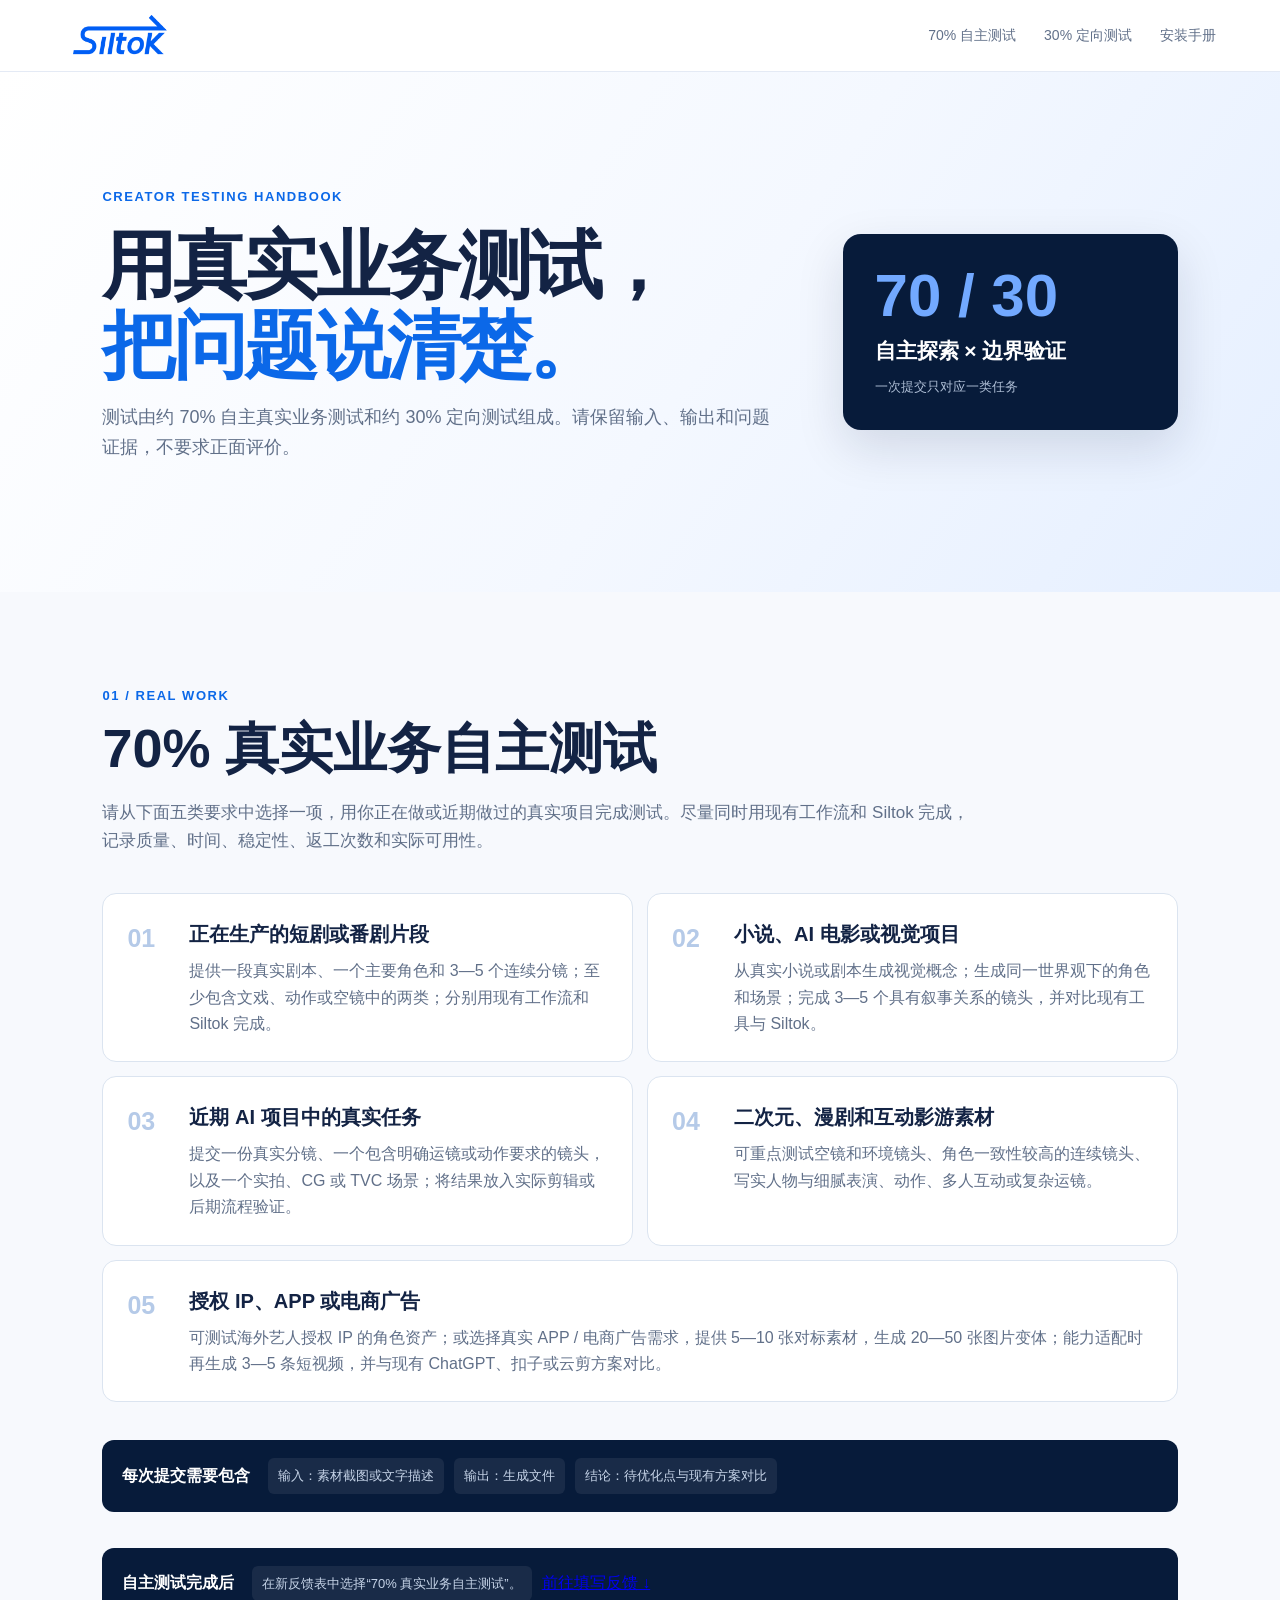
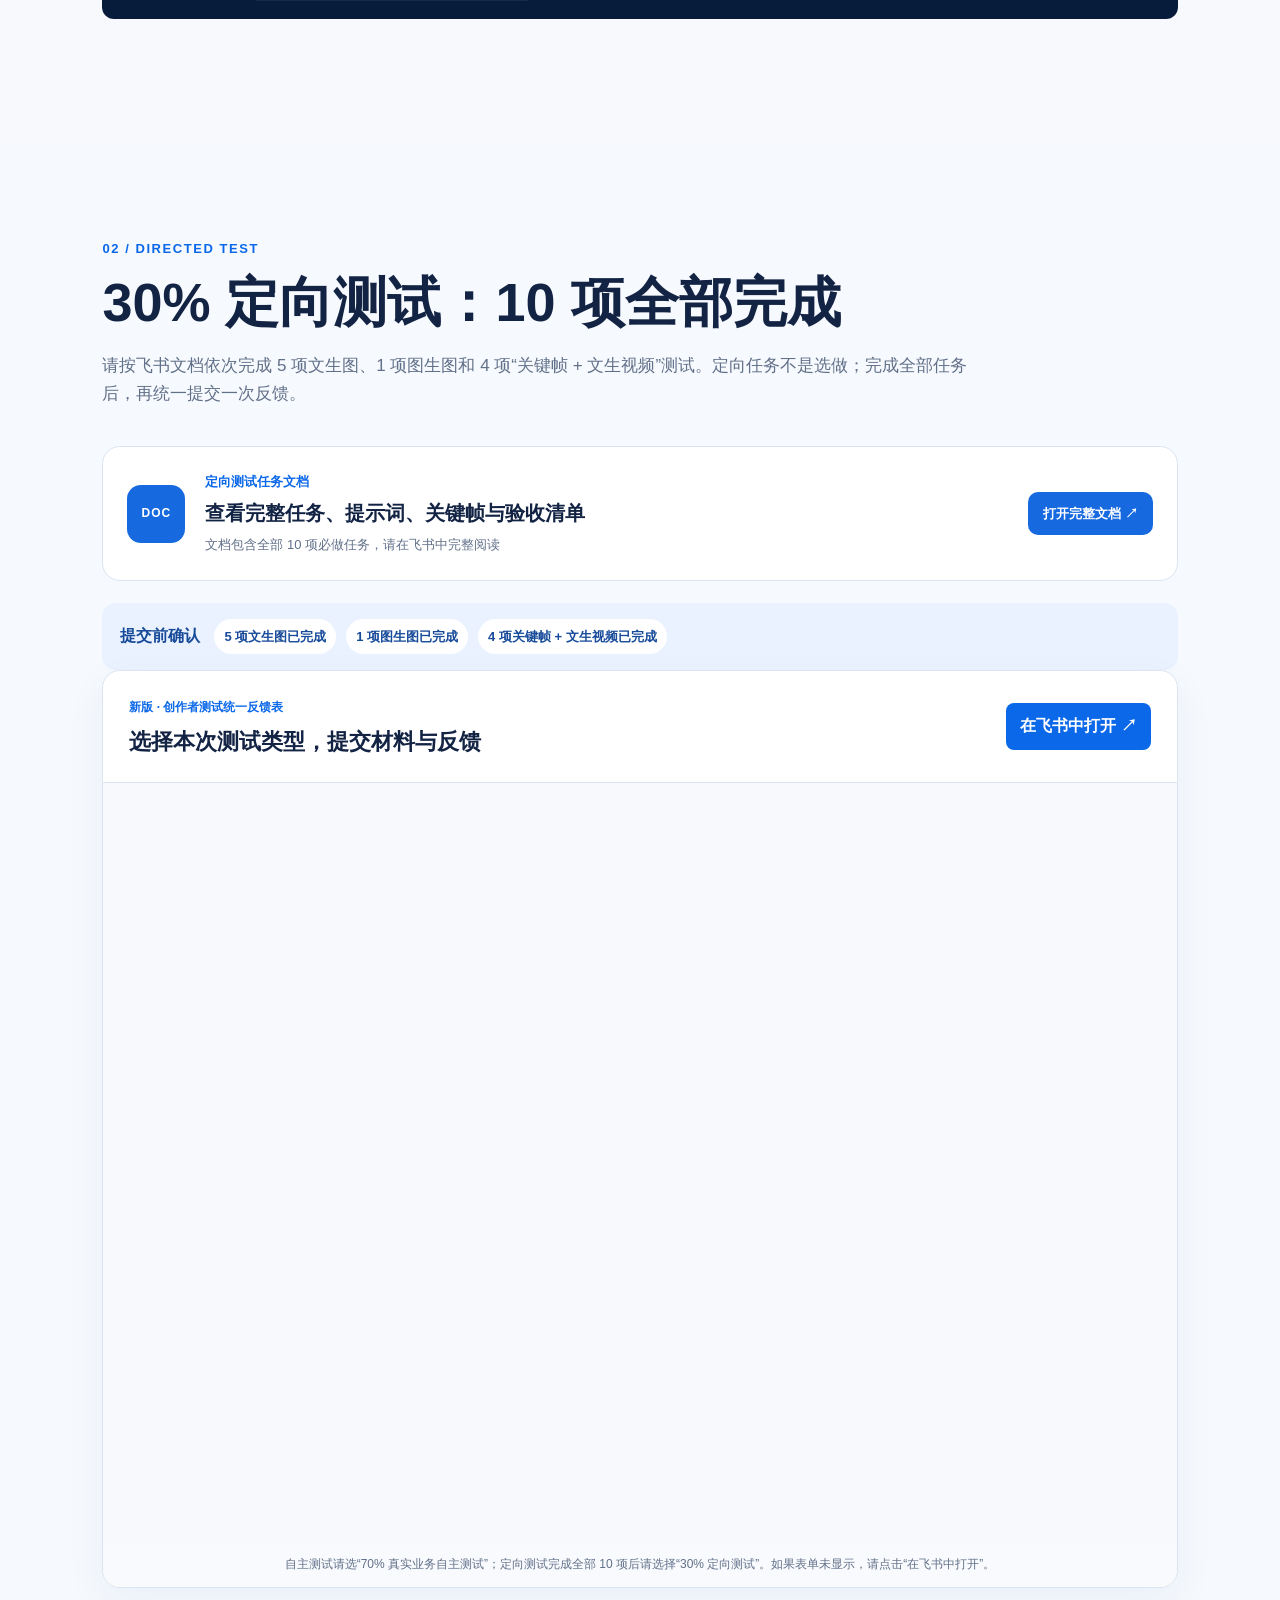
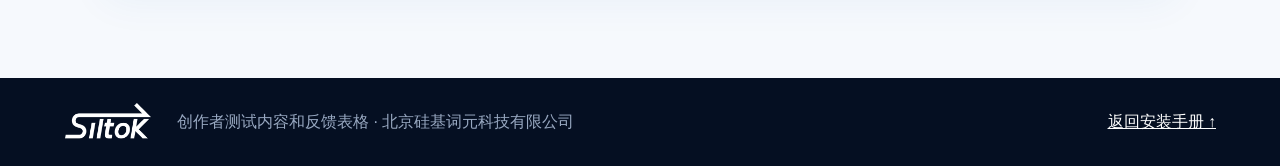
==== site/creator-feedback.html @ a54ea29a "Add Siltok company guide and verified installers" ====
<!doctype html>
<html lang="zh-CN">
<head>
  <meta charset="utf-8">
  <meta name="viewport" content="width=device-width,initial-scale=1">
  <meta name="description" content="Siltok 创作者测试内容和反馈表格">
  <title>Siltok 创作者测试内容和反馈表格</title>
  <link rel="icon" href="assets/favicon.svg">
  <link rel="stylesheet" href="styles.css">
  <link rel="stylesheet" href="creator-feedback.css">
  <link rel="stylesheet" href="creator-feedback-v2.css">
  <link rel="stylesheet" href="refresh.css">
</head>
<body>
  <header class="topbar"><a href="index.html" class="brand" aria-label="返回操作手册"><img src="assets/siltok-logo-blue.png" alt="Siltok"></a><nav><a href="#self-test">70% 自主测试</a><a href="#directed-test">30% 定向测试</a><a href="index.html">安装手册</a></nav></header>
  <main>
    <section class="feedback-hero"><div><span>CREATOR TESTING HANDBOOK</span><h1>用真实业务测试，<br><em>把问题说清楚。</em></h1><p>测试由约 70% 自主真实业务测试和约 30% 定向测试组成。请保留输入、输出和问题证据，不要求正面评价。</p></div><aside><b>70 / 30</b><strong>自主探索 × 边界验证</strong><small>一次提交只对应一类任务</small></aside></section>

    <section class="test-section" id="self-test">
      <div class="section-intro"><span>01 / REAL WORK</span><h2>70% 真实业务自主测试</h2><p>请从下面五类要求中选择一项，用你正在做或近期做过的真实项目完成测试。尽量同时用现有工作流和 Siltok 完成，记录质量、时间、稳定性、返工次数和实际可用性。</p></div>
      <div class="requirement-list">
        <article><b>01</b><div><h3>正在生产的短剧或番剧片段</h3><p>提供一段真实剧本、一个主要角色和 3—5 个连续分镜；至少包含文戏、动作或空镜中的两类；分别用现有工作流和 Siltok 完成。</p></div></article>
        <article><b>02</b><div><h3>小说、AI 电影或视觉项目</h3><p>从真实小说或剧本生成视觉概念；生成同一世界观下的角色和场景；完成 3—5 个具有叙事关系的镜头，并对比现有工具与 Siltok。</p></div></article>
        <article><b>03</b><div><h3>近期 AI 项目中的真实任务</h3><p>提交一份真实分镜、一个包含明确运镜或动作要求的镜头，以及一个实拍、CG 或 TVC 场景；将结果放入实际剪辑或后期流程验证。</p></div></article>
        <article><b>04</b><div><h3>二次元、漫剧和互动影游素材</h3><p>可重点测试空镜和环境镜头、角色一致性较高的连续镜头、写实人物与细腻表演、动作、多人互动或复杂运镜。</p></div></article>
        <article><b>05</b><div><h3>授权 IP、APP 或电商广告</h3><p>可测试海外艺人授权 IP 的角色资产；或选择真实 APP / 电商广告需求，提供 5—10 张对标素材，生成 20—50 张图片变体；能力适配时再生成 3—5 条短视频，并与现有 ChatGPT、扣子或云剪方案对比。</p></div></article>
      </div>
      <div class="evidence"><strong>每次提交需要包含</strong><span>输入：素材截图或文字描述</span><span>输出：生成文件</span><span>结论：待优化点与现有方案对比</span></div>
      <div class="evidence"><strong>自主测试完成后</strong><span>在新反馈表中选择“70% 真实业务自主测试”。</span><a href="#feedback-form">前往填写反馈 ↓</a></div>
    </section>

    <section class="test-section directed" id="directed-test">
      <div class="section-intro"><span>02 / DIRECTED TEST</span><h2>30% 定向测试：10 项全部完成</h2><p>请按飞书文档依次完成 5 项文生图、1 项图生图和 4 项“关键帧 + 文生视频”测试。定向任务不是选做；完成全部任务后，再统一提交一次反馈。</p></div>
      <a class="document-card" href="https://my.feishu.cn/wiki/Obl2wG4xhiCFbrkPnOHc1HDtndd?from=from_copylink" target="_blank" rel="noreferrer">
        <span class="document-icon">DOC</span>
        <span class="document-copy"><small>定向测试任务文档</small><strong>查看完整任务、提示词、关键帧与验收清单</strong><em>文档包含全部 10 项必做任务，请在飞书中完整阅读</em></span>
        <span class="document-action">打开完整文档 ↗</span>
      </a>
      <div class="all-required-note"><strong>提交前确认</strong><span>5 项文生图已完成</span><span>1 项图生图已完成</span><span>4 项关键帧 + 文生视频已完成</span></div>
      <div class="form-shell" id="feedback-form"><div class="form-heading"><div><span>新版 · 创作者测试统一反馈表</span><h3>选择本次测试类型，提交材料与反馈</h3></div><a href="https://acnu9p81oak9.feishu.cn/share/base/form/shrcnVuDyZm8yGA7dJIITQedvvb" target="_blank" rel="noreferrer">在飞书中打开 ↗</a></div><iframe src="https://acnu9p81oak9.feishu.cn/share/base/form/shrcnVuDyZm8yGA7dJIITQedvvb" title="Siltok 创作者测试统一反馈表" loading="lazy"></iframe><p class="form-fallback">自主测试请选“70% 真实业务自主测试”；定向测试完成全部 10 项后请选择“30% 定向测试”。如果表单未显示，请点击“在飞书中打开”。</p></div>
    </section>
  </main>
  <footer><img src="assets/siltok-logo-blue.png" alt="Siltok"><span>创作者测试内容和反馈表格 · 北京硅基词元科技有限公司</span><a href="index.html">返回安装手册 ↑</a></footer>
</body>
</html>
---- site/styles.css ----
:root{--ink:#152238;--muted:#617089;--signal:#0b68e8;--signal-soft:#eaf2ff;--line:#dbe4f0;--paper:#f6f9fd;--midnight:#071b3a}*{box-sizing:border-box}html{scroll-behavior:smooth}body{margin:0;background:#fff;color:var(--ink);font-family:"Avenir Next","PingFang SC","Microsoft YaHei",sans-serif;line-height:1.65}.topbar{height:72px;display:flex;align-items:center;justify-content:space-between;padding:0 max(5vw,28px);border-bottom:1px solid var(--line);position:sticky;top:0;background:#fffffff2;backdrop-filter:blur(12px);z-index:10}.brand{display:flex;width:112px;height:42px;align-items:center}.brand img{width:100%;height:100%;object-fit:contain}.topbar nav{display:flex;gap:28px}.topbar nav a{font-size:14px;color:var(--muted);text-decoration:none}.topbar nav a:hover{color:var(--signal)}main{overflow:hidden}.hero{min-height:570px;padding:100px max(8vw,36px);display:grid;grid-template-columns:1.4fr .7fr;gap:80px;align-items:center;background:linear-gradient(120deg,#fff 0,#f7faff 55%,#e8f1ff 100%)}.eyebrow,.light-label{display:inline-block;color:var(--signal);font-weight:800;letter-spacing:.12em;font-size:13px;text-transform:uppercase}.hero h1{font-size:clamp(46px,6vw,78px);line-height:1.08;margin:18px 0;letter-spacing:-.04em}.hero h1 em{font-style:normal;color:var(--signal)}.hero-copy>p{max-width:660px;color:var(--muted);font-size:18px}.hero-actions{display:flex;gap:12px;margin-top:30px}.hero-actions a,.video-section a{padding:12px 20px;border-radius:8px;text-decoration:none;font-weight:700}.primary{background:var(--signal);color:white}.primary:hover,.download:hover{background:#075bcf}.secondary{border:1px solid var(--line);color:var(--ink);background:#fff}.status-card{background:#fff;padding:32px;border:1px solid #d9e5f5;border-radius:18px;box-shadow:0 16px 44px #0b68e812}.status-card>span{font-size:12px;color:var(--muted);letter-spacing:.1em}.status-card strong{font-size:28px;display:block;margin:9px 0 18px}.status-card i{width:12px;height:12px;display:inline-block;background:#20ad73;border-radius:50%;box-shadow:0 0 0 6px #20ad7320}.status-card ul{padding-left:20px;color:var(--muted)}.platforms,.faq{padding:90px max(8vw,36px)}.section-head{display:flex;gap:24px;align-items:flex-start}.section-head>span{font-size:54px;line-height:1;color:#c7d8ef;font-weight:800}.section-head small{color:var(--signal);font-weight:800;letter-spacing:.12em}.section-head h2,.video-section h2,.support h2{font-size:clamp(30px,4vw,48px);line-height:1.2;margin:7px 0 30px}.tabs{display:flex;gap:8px;margin:42px 0 24px}.tabs button{border:1px solid var(--line);background:#fff;padding:12px 26px;border-radius:8px;font:inherit;font-weight:700;cursor:pointer}.tabs button.active{background:var(--midnight);border-color:var(--midnight);color:#fff}.steps{display:grid;grid-template-columns:1fr 1fr;gap:16px}.steps.hidden{display:none}.steps article{display:grid;grid-template-columns:55px 1fr;gap:15px;padding:28px;border:1px solid var(--line);border-radius:14px;background:#fff}.steps article>b{font-size:28px;color:#b8cae3}.steps small{color:var(--signal);font-weight:800}.steps h3{font-size:23px;margin:3px 0}.steps p{color:var(--muted);margin:8px 0}.steps a{color:var(--signal);font-weight:700}.steps code:not(.inline){display:block;padding:13px 15px;background:var(--midnight);color:#e9f2ff;border-radius:8px;overflow:auto;font-size:13px}.inline{padding:2px 6px;background:var(--signal-soft);border-radius:4px}.download{display:flex;justify-content:space-between;align-items:center;padding:12px 15px!important;background:var(--signal);color:#fff!important;border-radius:8px;text-decoration:none;margin-top:15px}.download span{font-size:12px;opacity:.75}.video-section{background:var(--midnight);color:#fff;padding:90px max(8vw,36px);display:grid;grid-template-columns:.7fr 1.3fr;gap:60px;align-items:center}.video-section p{color:#bdcce2}.video-section a{display:inline-block;background:white;color:var(--midnight);margin-top:16px}.video-section video{width:100%;border-radius:15px;border:1px solid #ffffff21}.light-label{color:#72a9ff}.faq{background:var(--paper)}.faq-grid{display:grid;grid-template-columns:1fr 1fr;gap:12px;margin-top:36px}.faq details{background:#fff;border:1px solid var(--line);border-radius:10px;padding:17px 20px}.faq summary{font-weight:800;cursor:pointer}.faq p{color:var(--muted);margin:10px 0 0}.support{padding:90px max(8vw,36px);display:grid;grid-template-columns:minmax(260px,.7fr) minmax(560px,1.3fr);align-items:center;gap:70px;background:linear-gradient(180deg,#fff,#f7faff)}.support-copy>span{color:var(--signal);font-weight:800}.support h2{margin-bottom:15px}.support p{color:var(--muted)}.contact-grid{display:grid;grid-template-columns:1fr 1fr;gap:24px}.contact-grid figure{margin:0;background:#fff;border:1px solid var(--line);border-radius:18px;padding:12px;overflow:hidden}.contact-grid img{display:block;width:100%;aspect-ratio:3/5;object-fit:cover;border-radius:12px}.contact-grid figcaption{padding:14px 6px 5px;display:flex;justify-content:space-between;gap:12px;align-items:center}.contact-grid figcaption strong{font-size:18px}.contact-grid figcaption span{font-size:12px;color:var(--muted)}footer{padding:25px max(5vw,28px);background:#050f22;color:#98a8c1;display:flex;align-items:center;gap:25px}footer img{width:88px;height:38px;object-fit:contain;filter:brightness(0) invert(1)}footer a{color:white;margin-left:auto}@media(max-width:800px){.topbar nav{display:none}.hero{grid-template-columns:1fr;padding-top:65px}.steps,.faq-grid,.video-section{grid-template-columns:1fr}.status-card{max-width:480px}.support{grid-template-columns:1fr;text-align:center;gap:30px}.contact-grid{grid-template-columns:1fr 1fr;gap:10px}.contact-grid figure{padding:6px;border-radius:12px}.contact-grid img{border-radius:8px}.contact-grid figcaption{display:block;padding:10px 2px}.contact-grid figcaption span{display:block}.hero-actions{flex-direction:column}.hero-actions a{text-align:center}.steps article{padding:22px 18px;grid-template-columns:40px 1fr}.video-section{gap:30px}footer{flex-wrap:wrap}footer a{margin-left:0}}@media(max-width:520px){.contact-grid{grid-template-columns:1fr}.contact-grid figure{max-width:330px;margin:auto}.support{padding-left:24px;padding-right:24px}}
---- site/creator-feedback.css ----
.feedback-hero{min-height:520px;padding:90px max(8vw,36px);display:grid;grid-template-columns:1.2fr .6fr;gap:70px;align-items:center;background:linear-gradient(125deg,#fff 0,#f4f8ff 55%,#e5efff 100%)}.feedback-hero>div>span,.section-intro>span{color:var(--signal);font-size:13px;font-weight:800;letter-spacing:.12em}.feedback-hero h1{font-size:clamp(44px,6vw,74px);line-height:1.08;letter-spacing:-.04em;margin:16px 0}.feedback-hero h1 em{color:var(--signal);font-style:normal}.feedback-hero p{max-width:720px;color:var(--muted);font-size:18px}.feedback-hero aside{display:grid;gap:8px;padding:32px;border-radius:18px;background:var(--midnight);color:#fff;box-shadow:0 18px 48px #071b3a20}.feedback-hero aside b{font-size:60px;line-height:1;color:#72a9ff}.feedback-hero aside strong{font-size:21px}.feedback-hero aside small{color:#aebed5}.test-section{padding:90px max(8vw,36px)}.test-section.directed{background:var(--paper)}.section-intro{max-width:880px}.section-intro h2{font-size:clamp(34px,4.5vw,54px);line-height:1.18;margin:9px 0 18px}.section-intro p{color:var(--muted);font-size:17px}.source-link{display:inline-block;margin-top:8px;color:var(--signal);font-weight:800}.requirement-list{display:grid;grid-template-columns:1fr 1fr;gap:14px;margin:38px 0}.requirement-list article{display:grid;grid-template-columns:48px 1fr;gap:14px;padding:24px;border:1px solid var(--line);border-radius:14px;background:#fff}.requirement-list article:last-child{grid-column:1/-1}.requirement-list b{font-size:25px;color:#b5cae8}.requirement-list h3{font-size:20px;margin:0 0 7px}.requirement-list p{margin:0;color:var(--muted)}.evidence{display:flex;gap:10px;flex-wrap:wrap;align-items:center;padding:18px 20px;margin-bottom:36px;border-radius:12px;background:var(--midnight);color:#fff}.evidence strong{margin-right:8px}.evidence span{padding:7px 10px;border-radius:6px;background:#ffffff12;color:#c6d4e8;font-size:13px}.task-grid{display:grid;grid-template-columns:repeat(3,1fr);gap:14px;margin:38px 0}.task-grid article{padding:24px;border:1px solid var(--line);border-radius:14px;background:#fff}.task-grid article span{color:var(--signal);font-size:12px;font-weight:800}.task-grid h3{font-size:22px;margin:8px 0}.task-grid p{color:var(--muted)}.task-grid small{display:block;padding-top:12px;border-top:1px solid var(--line);color:#708099}.form-shell{overflow:hidden;border:1px solid var(--line);border-radius:18px;background:#fff;box-shadow:0 14px 40px #1a5ba00e}.form-heading{display:flex;justify-content:space-between;align-items:center;gap:24px;padding:22px 26px;border-bottom:1px solid var(--line)}.form-heading span{color:var(--signal);font-size:12px;font-weight:800}.form-heading h3{margin:4px 0 0;font-size:22px}.form-heading a{flex:none;padding:10px 14px;border-radius:8px;background:var(--signal);color:#fff;font-weight:800;text-decoration:none}.form-shell iframe{display:block;width:100%;height:760px;border:0;background:#f7f9fc}.form-fallback{margin:0;padding:12px 20px;text-align:center;color:var(--muted);font-size:12px;background:#f8fafd}@media(max-width:900px){.feedback-hero{grid-template-columns:1fr}.feedback-hero aside{max-width:460px}.task-grid{grid-template-columns:1fr 1fr}}@media(max-width:700px){.requirement-list,.task-grid{grid-template-columns:1fr}.requirement-list article:last-child{grid-column:auto}.form-heading{align-items:flex-start;flex-direction:column}.form-shell iframe{height:680px}.feedback-hero,.test-section{padding-left:24px;padding-right:24px}}
---- site/creator-feedback-v2.css ----
.document-card {
  display: grid;
  grid-template-columns: auto 1fr auto;
  gap: 20px;
  align-items: center;
  margin-top: 38px;
  padding: 24px;
  border: 1px solid var(--line);
  border-radius: 18px;
  background: #fff;
  color: inherit;
  text-decoration: none;
  transition: transform .2s ease, border-color .2s ease, box-shadow .2s ease;
}
.document-card:hover {
  transform: translateY(-2px);
  border-color: #78a8ef;
  box-shadow: 0 16px 42px rgba(28, 91, 184, .12);
}
.document-icon { display: grid; place-items: center; width: 58px; height: 58px; border-radius: 14px; background: #1769e0; color: #fff; font-size: 12px; font-weight: 900; letter-spacing: .08em; }
.document-copy { display: grid; gap: 4px; }
.document-copy small { color: var(--signal); font-weight: 800; }
.document-copy strong { font-size: 20px; }
.document-copy em { color: var(--muted); font-size: 13px; font-style: normal; }
.document-action { padding: 11px 15px; border-radius: 10px; background: #1769e0; color: #fff; font-size: 13px; font-weight: 800; white-space: nowrap; }
.all-required-note {
  display: flex;
  flex-wrap: wrap;
  gap: 10px;
  align-items: center;
  margin: 22px 0 0;
  padding: 16px 18px;
  border-radius: 14px;
  background: #eaf2ff;
  color: #174b9a;
}
.all-required-note strong { margin-right: 4px; }
.all-required-note span { padding: 7px 10px; border-radius: 999px; background: #fff; font-size: 13px; font-weight: 700; }
@media (max-width: 700px) {
  .document-card { grid-template-columns: auto 1fr; padding: 18px; }
  .document-action { grid-column: 1 / -1; text-align: center; }
}
---- site/refresh.css ----
/* Siltok guide · 2026-10-21 */
:root{--blue:#2859e8;--ink:#132344}body{background:#f7f9fd;color:var(--ink)}.topbar{background:rgba(255,255,255,.97);border-bottom:1px solid #e4eaf5}.hero{padding-top:74px;padding-bottom:66px}.hero h1{letter-spacing:-2px}.eyebrow{display:inline-block;padding:8px 13px;border:1px solid #d9e4ff;border-radius:30px;background:#edf3ff;color:#2859e8}.guide-step{box-shadow:0 8px 32px #142b5510;border-color:#e0e7f4}.system-grid>section{background:#f7f9ff;border:1px solid #dfe6f8;border-radius:18px}.download{transition:background .2s,transform .2s}.download:hover{transform:translateY(-2px);background:#1845c9}.checksum{overflow-wrap:anywhere;font-family:ui-monospace,monospace;font-size:11px;line-height:1.7}.step-contacts figure{background:white;overflow:hidden}.step-contacts figure img{display:block;width:100%;height:310px;object-fit:contain;background:white;padding:18px;box-sizing:border-box}.step-contacts figure figcaption{border-top:1px solid #edf0f7}.agreement,.status-card{border-color:#dfe6f4}.faq details{background:#fff;border:1px solid #e3e8f2;border-radius:14px}.guide-step,.agreement,.test-section{scroll-margin-top:90px}a:focus-visible,summary:focus-visible{outline:3px solid #87a7ff;outline-offset:4px}@media(max-width:700px){.hero{padding-top:36px;padding-bottom:36px}.hero h1{letter-spacing:-1px}.topbar nav{gap:12px}.topbar nav a{font-size:12px}.step-contacts figure img{height:260px}.checksum{font-size:10px}}

.step-contacts figure img{aspect-ratio:auto;height:340px;padding:8px}.step-contacts figcaption{display:block}.step-contacts figcaption strong,.step-contacts figcaption span{display:block}#guide-contact{scroll-margin-top:100px}@media(max-width:800px){.topbar{height:auto;min-height:72px;padding:12px 20px;flex-wrap:wrap;gap:10px}.topbar nav{display:flex;flex-wrap:wrap;gap:8px 14px}.topbar nav a{font-size:12px}.guide-contact .step-contacts{grid-template-columns:minmax(0,320px);gap:16px}.step-contacts figure img{height:auto;max-height:420px;padding:8px}#guide-contact{scroll-margin-top:140px}}

/* Unified contact posters and aligned installer cards · 2026-10-22 */
.system-grid>section{display:grid;grid-template-rows:auto auto minmax(3.3em,auto) 52px minmax(3.2em,auto) auto;align-content:start;row-gap:0;padding:24px}
.system-grid .system-description{font-size:15px;line-height:1.65;margin:0 0 18px}
.system-grid .download{margin:0!important;min-height:52px;line-height:1.3;gap:16px;padding:14px 16px!important}
.system-grid .download span{white-space:nowrap;flex:none}
.download-meta{display:grid;grid-template-columns:54px minmax(0,1fr);gap:8px;font-size:11px;line-height:1.65;color:#71819a;align-items:start;min-width:0}
.download-meta>span{font-size:10px;font-weight:600;white-space:nowrap;padding-top:1px}
.download-meta code{font-family:ui-monospace,SFMono-Regular,Menlo,monospace;overflow-wrap:anywhere;word-break:break-all;font-size:11px}
.file-meta{padding-top:12px}.hash-meta{padding-top:4px}
@supports(grid-template-rows:subgrid){.system-grid>section{grid-template-rows:subgrid;grid-row:span 6}.system-grid{row-gap:0}}
.step-contacts{grid-template-columns:repeat(2,minmax(0,320px));gap:24px}
.step-contacts .contact-card{padding:20px 16px 16px;border-radius:18px;display:flex;flex-direction:column;align-items:stretch;background:#fff}
.step-contacts .poster-frame{position:relative;width:min(100%,260px);aspect-ratio:890/1370;margin:0 auto;overflow:hidden;border-radius:12px;container-type:inline-size}
.step-contacts .poster-frame .poster-base{display:block;width:100%;height:100%;max-height:none;aspect-ratio:890/1370;object-fit:fill;padding:0;border-radius:0}
.wang-poster .poster-qr{position:absolute;left:24.4%;top:21.8%;width:51.4%;aspect-ratio:1;background:#fff;overflow:hidden;border-radius:4px}
.step-contacts .poster-qr img{width:100%;height:100%;max-height:none;aspect-ratio:1;object-fit:contain;padding:0;border-radius:0}
.wang-poster .poster-person{position:absolute;left:61%;top:64.4%;width:16%;height:4.7%;display:flex;justify-content:center;align-items:center;color:#fff;background:#006de3;font-size:4.6cqw;line-height:1;font-family:"PingFang SC","Microsoft YaHei",sans-serif;white-space:nowrap}
.step-contacts .contact-card figcaption{margin-top:16px;padding:14px 0 0;border-top:1px solid #e8edf5;display:block}
.step-contacts .contact-card figcaption strong{font-size:17px;line-height:1.5}.step-contacts .contact-card figcaption span{font-size:13px;line-height:1.6;color:#617089;margin-top:2px}
@media(max-width:800px){.system-grid>section{grid-row:auto;grid-template-rows:auto auto auto 52px auto auto;row-gap:0}.guide-contact .step-contacts{grid-template-columns:repeat(2,minmax(0,1fr));gap:16px}.step-contacts .contact-card{padding:14px 12px}.step-contacts .poster-frame{max-width:260px}}
@media(max-width:520px){.guide-contact .step-contacts{grid-template-columns:minmax(0,320px)}.system-grid>section{padding:20px}.download-meta{grid-template-columns:48px minmax(0,1fr);gap:6px}}

.hash-meta code>span{display:block}
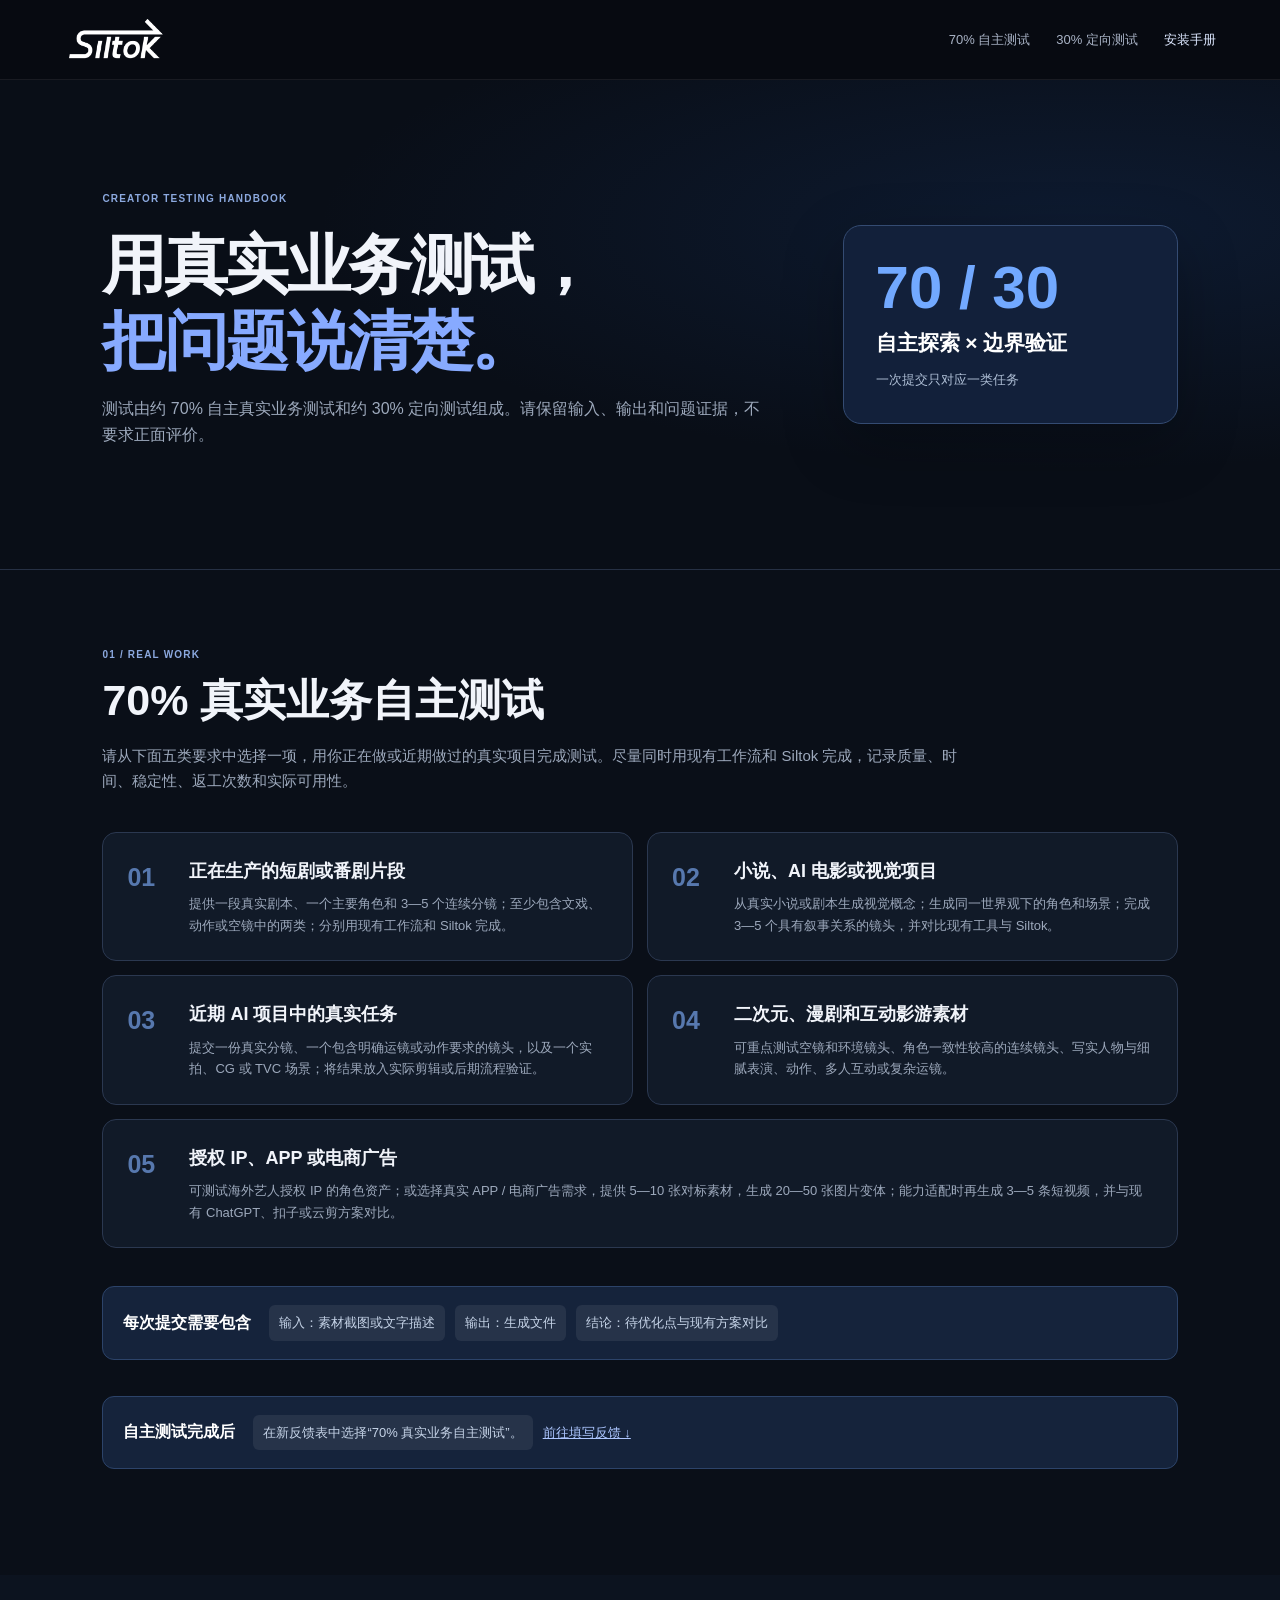
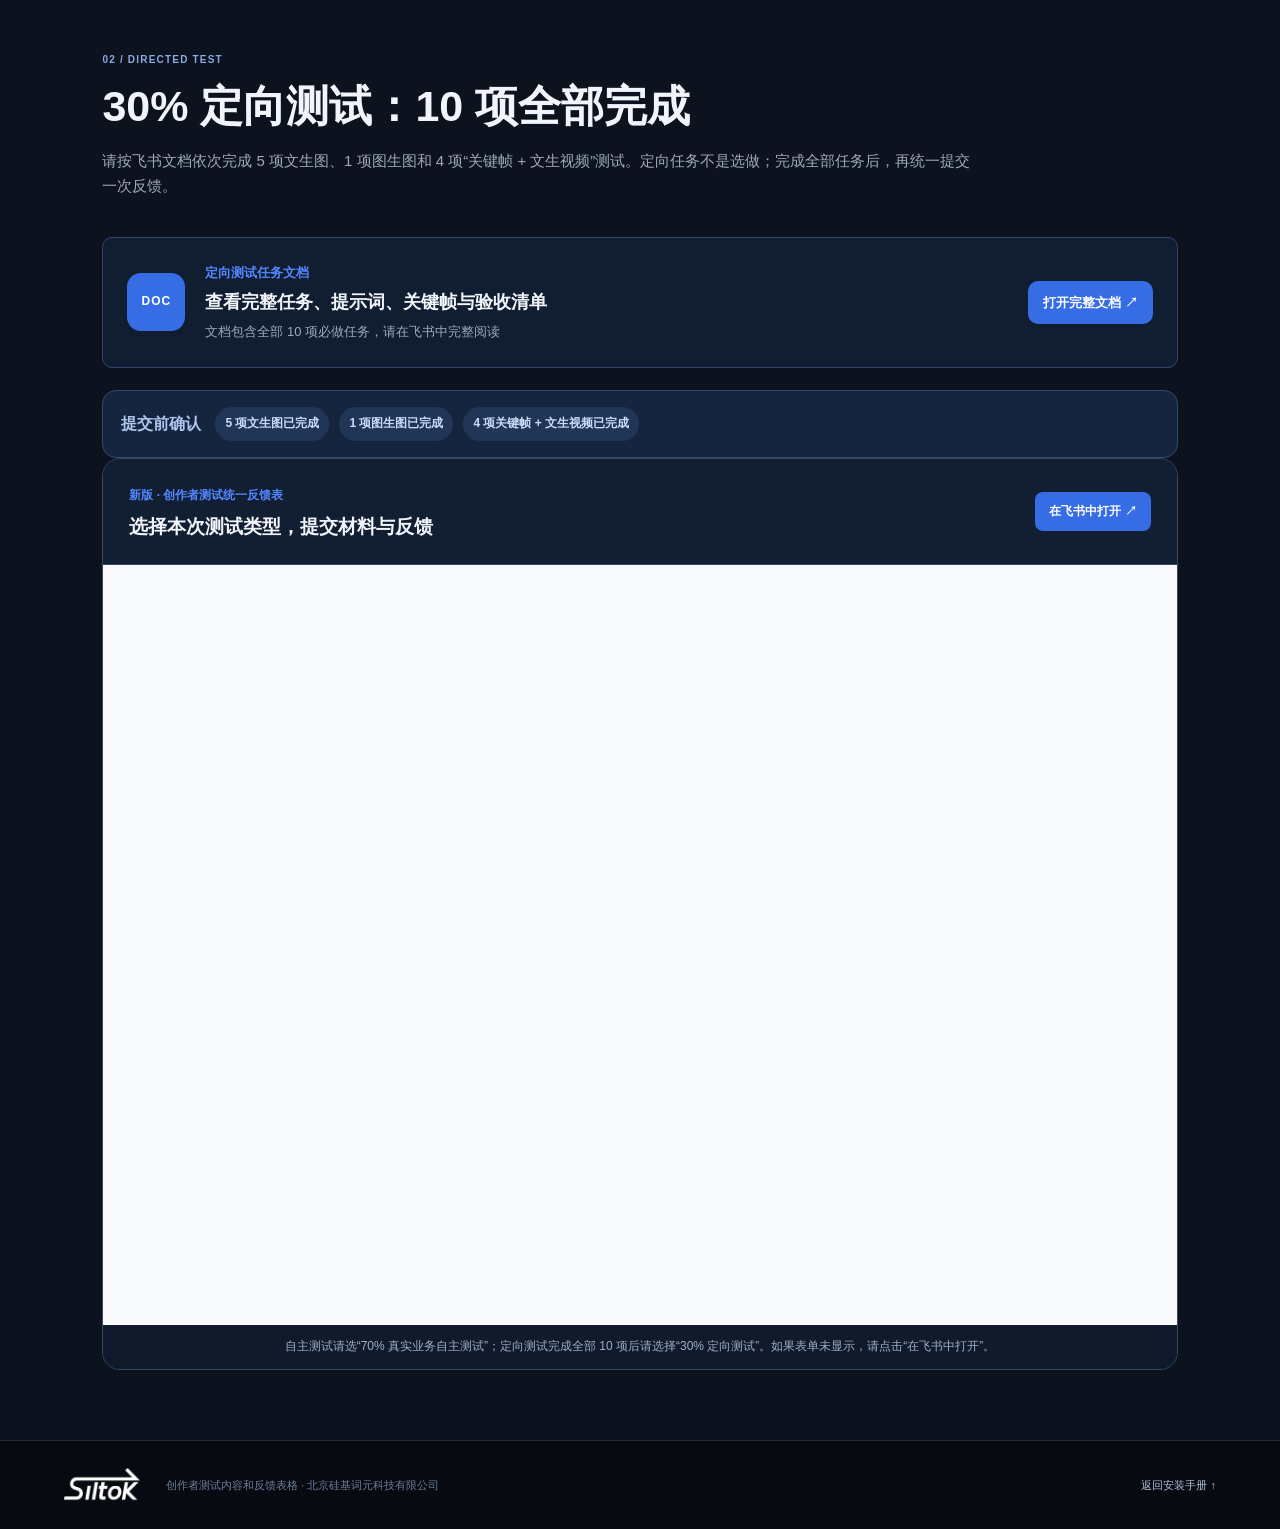
==== commit 8b8385eb: "Refresh Siltok guide with dark UI and creator group" ====
--- a/site/creator-feedback.html
+++ b/site/creator-feedback.html
@@ -9,7 +9,7 @@
   <link rel="stylesheet" href="styles.css">
   <link rel="stylesheet" href="creator-feedback.css">
   <link rel="stylesheet" href="creator-feedback-v2.css">
-  <link rel="stylesheet" href="refresh.css">
+  <link rel="stylesheet" href="refresh.css?v=20261126">
 </head>
 <body>
   <header class="topbar"><a href="index.html" class="brand" aria-label="返回操作手册"><img src="assets/siltok-logo-blue.png" alt="Siltok"></a><nav><a href="#self-test">70% 自主测试</a><a href="#directed-test">30% 定向测试</a><a href="index.html">安装手册</a></nav></header>
--- a/site/refresh.css
+++ b/site/refresh.css
@@ -1,28 +1,21 @@
-/* Siltok guide · 2026-10-21 */
-:root{--blue:#2859e8;--ink:#132344}body{background:#f7f9fd;color:var(--ink)}.topbar{background:rgba(255,255,255,.97);border-bottom:1px solid #e4eaf5}.hero{padding-top:74px;padding-bottom:66px}.hero h1{letter-spacing:-2px}.eyebrow{display:inline-block;padding:8px 13px;border:1px solid #d9e4ff;border-radius:30px;background:#edf3ff;color:#2859e8}.guide-step{box-shadow:0 8px 32px #142b5510;border-color:#e0e7f4}.system-grid>section{background:#f7f9ff;border:1px solid #dfe6f8;border-radius:18px}.download{transition:background .2s,transform .2s}.download:hover{transform:translateY(-2px);background:#1845c9}.checksum{overflow-wrap:anywhere;font-family:ui-monospace,monospace;font-size:11px;line-height:1.7}.step-contacts figure{background:white;overflow:hidden}.step-contacts figure img{display:block;width:100%;height:310px;object-fit:contain;background:white;padding:18px;box-sizing:border-box}.step-contacts figure figcaption{border-top:1px solid #edf0f7}.agreement,.status-card{border-color:#dfe6f4}.faq details{background:#fff;border:1px solid #e3e8f2;border-radius:14px}.guide-step,.agreement,.test-section{scroll-margin-top:90px}a:focus-visible,summary:focus-visible{outline:3px solid #87a7ff;outline-offset:4px}@media(max-width:700px){.hero{padding-top:36px;padding-bottom:36px}.hero h1{letter-spacing:-1px}.topbar nav{gap:12px}.topbar nav a{font-size:12px}.step-contacts figure img{height:260px}.checksum{font-size:10px}}
+/* Siltok creator workspace · 2026-11-26 */
+:root{color-scheme:dark;--ink:#f1f4fa;--muted:#9da9bc;--signal:#5386ff;--signal-soft:#131f36;--line:#263043;--paper:#090d14;--midnight:#101622;--blue:#5386ff}body{background:#070a10;color:var(--ink);-webkit-font-smoothing:antialiased}::selection{background:#345bb9;color:#fff}a{color:#92b3ff}a:focus-visible,button:focus-visible,summary:focus-visible{outline:2px solid #a7c4ff;outline-offset:5px}button{font:inherit}h1,h2,h3,strong,b{text-wrap:balance}
+.topbar{height:80px;padding:0 max(calc((100vw - 1280px)/2),5vw);background:#080b12ed;border-bottom:1px solid #ffffff12;backdrop-filter:blur(18px)}.brand{width:104px}.brand img,footer img{filter:brightness(0) invert(1)}.topbar nav{gap:26px}.topbar nav a{color:#a9b3c6;font-size:13px}.topbar nav a:hover{color:#fff}.topbar nav a:last-child{color:#dce7ff}
+.hero{position:relative;min-height:650px;padding:72px max(calc((100vw - 1160px)/2),7vw) 76px;grid-template-columns:minmax(0,1.25fr) minmax(320px,.85fr);gap:70px;background:radial-gradient(ellipse at 79% 30%,#172b5c60,transparent 48%),#070a10;border-bottom:1px solid #ffffff10}.hero:before{content:"";pointer-events:none;position:absolute;inset:0;background-image:linear-gradient(#617ba50a 1px,transparent 1px),linear-gradient(90deg,#617ba50a 1px,transparent 1px);background-size:52px 52px;mask-image:linear-gradient(to right,transparent,#000)}.hero-copy,.status-card{position:relative}.eyebrow{padding:0;background:none;border:0;border-radius:0;font:11px/1.5 ui-monospace,SFMono-Regular,monospace;letter-spacing:.16em;color:#a0b7e5;display:flex;align-items:center;gap:10px}.eyebrow i,.release-dot,.mini-dot{width:6px;height:6px;background:#7aa2ff;border-radius:50%;display:inline-block;box-shadow:0 0 12px #5386ff80;flex:none}.hero h1{font-size:clamp(43px,4.6vw,66px);font-weight:650;line-height:1.22;letter-spacing:-.045em;margin:25px 0 23px}.hero h1 em{color:#8aafff}.hero-copy>p{font-size:17px;line-height:1.9;color:var(--muted)}.hero-actions{margin-top:30px;align-items:center;gap:26px}.hero-actions .start-button{margin:0;padding:14px 22px;border-radius:7px;background:#4678f5;border:1px solid #7099ff;box-shadow:0 4px 28px #275de329;font-size:14px;font-weight:650}.start-button span{margin-left:24px}.hero-actions .text-link{padding:10px 0;background:none;border:0;color:#c5cfe2;font-size:14px;font-weight:500}.text-link span{margin-left:8px}.release-line{margin-top:28px;display:flex;flex-wrap:wrap;align-items:center;gap:9px;font:10px/1.6 ui-monospace,monospace;letter-spacing:.06em;color:#a2aec4}.release-line>span:last-child{padding-left:12px;margin-left:5px;border-left:1px solid #ffffff26;color:#7f8ba1}.release-line .release-dot{width:4px;height:4px;box-shadow:none}
+.status-card{padding:22px 27px 25px;border:1px solid #344362;border-radius:14px;background:linear-gradient(145deg,#152034b5,#0b101bbf);box-shadow:0 28px 70px #0005,inset 0 1px #ffffff09}.workspace-label{display:flex;align-items:center;justify-content:space-between;font:9px ui-monospace,monospace;letter-spacing:.15em;color:#91a1bf}.connection-art{position:relative;height:230px;display:grid;place-items:center}.orbit{position:absolute;width:205px;height:205px;border:1px solid #6892eb36;border-radius:50%;transform:rotate(-26deg) scaleY(.59)}.orbit-two{transform:rotate(38deg) scaleY(.7);width:235px;height:235px;border-color:#6b8fcd24}.connection-core{width:109px;height:109px;border-radius:26px;border:1px solid #7399f29c;background:linear-gradient(145deg,#2e539c70,#172b4d);box-shadow:0 0 70px #487eff20,inset 0 1px #b1c9ff30;display:grid;place-items:center;transform:rotate(-8deg)}.connection-core img{width:76px;filter:brightness(0) invert(1);transform:rotate(8deg)}.node{position:absolute;width:7px;height:7px;background:#90b2ff;box-shadow:0 0 14px #6593ff;border-radius:50%}.node-one{left:15%;top:63%}.node-two{right:16%;top:33%}.orbit-label{position:absolute;font:8px ui-monospace,monospace;letter-spacing:.12em;color:#8398bd}.label-one{left:2%;top:76%}.label-two{right:0;top:17%}.ready-info{border-top:1px solid #ffffff12;padding-top:18px}.ready-info>span{color:#98a8c1;font-size:11px}.status-card .ready-info strong{font-size:21px;margin:5px 0 12px;font-weight:550}.ready-info ul{list-style:none;padding:0;margin:0;color:#9daac0;font-size:12px;line-height:2.1}.ready-info li:before{content:"✓";color:#85aaff;margin-right:9px}
+.guided-flow{--guide-blue:#83a8ff;--guide-ice:#111925;--guide-line:#283246;padding:68px max(calc((100vw - 1180px)/2),5vw) 0;background:#070a10}.guide-step{padding:38px;margin-bottom:28px;background:#0d121b;border:1px solid #263043;border-radius:14px;box-shadow:none;scroll-margin-top:104px}.guide-step>header{grid-template-columns:58px minmax(0,1fr);gap:20px;margin-bottom:30px}.guide-step>header>b,.section-head>span{font-size:44px;font-weight:500;letter-spacing:-.05em;color:#4c638a;font-family:ui-monospace,monospace}.guide-step header small,.system-name{font-size:10px;letter-spacing:.1em;color:#8caeff}.guide-step h2{font-size:29px;margin:7px 0 12px;font-weight:600;letter-spacing:-.03em}.guide-step header p{max-width:850px;font-size:14px;line-height:1.8}
+.system-grid{gap:18px}.system-grid>section{display:flex;flex-direction:column;align-items:stretch;padding:25px;background:linear-gradient(130deg,#161f2f,#111722);border:1px solid #2c3953;border-radius:10px;min-width:0}.system-grid h3{font-size:23px;margin:9px 0;font-weight:600}.system-grid .system-description{font-size:13px;line-height:1.7;min-height:44px;margin:0 0 23px}.system-grid .download{gap:14px;margin:0 0 16px;min-height:50px;padding:13px 16px!important;border:1px solid #7098ff70;border-radius:6px;background:#3b6fe9;font-size:14px;font-weight:650;transition:background .2s,transform .2s}.download:hover,.primary:hover{background:#4e82ff!important;transform:translateY(-1px)}.download span{white-space:nowrap;opacity:.85;font-weight:400;font-size:11px}.download-meta{display:grid;grid-template-columns:48px minmax(0,1fr);gap:8px;min-width:0;font-size:10px;color:#8191ac;line-height:1.8;margin-top:6px}.download-meta>span{font-size:9px;letter-spacing:.02em;padding-top:1px}.download-meta code{font:10px/1.8 ui-monospace,SFMono-Regular,Menlo,monospace;overflow-wrap:anywhere;word-break:break-all}.file-meta{color:#a9b7d0}.hash-meta{padding-top:6px;border-top:1px solid #ffffff08}.install-notes{gap:18px}.install-notes section{background:#ffffff03;border-left:2px solid #4d70ae;color:#a3afc3;font-size:12px;padding:13px 16px}.install-notes b{font-size:12px;color:#c3cfe3}.step-done,.success-banner{border:1px solid #263b5b;background:#111e32;border-radius:7px;padding:13px 17px;font-size:12px;color:#b7c6e0}.step-done b{color:#8eaff5}.success-banner{border-color:#214036;background:#101f1b;color:#a7c7b9}.success-banner b{color:#82c9a7}
+.guide-summary{grid-template-columns:minmax(0,1fr) 220px;background:#111925;border-color:#273247;padding:22px;gap:26px;border-radius:9px}.guide-summary ol{font-size:12px;gap:16px}.guide-summary li b{width:22px;height:22px;font-size:10px;background:#243c68;color:#bad0ff}.guide-summary li span{color:#bac5d8}.guide-pdf-link{background:#1b2a43;border:1px solid #3d5378;font-size:12px;padding:14px;border-radius:6px}.guide-pdf-link:hover{background:#233858}.guide-pdf-link span{font-size:10px;color:#8da4c8}.guide-pages{gap:14px}.guide-pages figure{border-color:#283246;background:#141d2b;border-radius:8px}.guide-pages a{background:#fff;transition:opacity .2s}.guide-pages a:hover{opacity:.9}.guide-pages figcaption{color:#b6c4dc;border-color:#29384e;font-weight:500;font-size:11px;padding:12px}.guide-contact{margin-top:36px;padding-top:30px;border-color:#293345;scroll-margin-top:100px}.guide-contact>div:first-child{align-items:flex-start;text-align:left;gap:7px;margin-bottom:24px}.guide-contact .contact-eyebrow{color:#85a6e8!important;font:9px ui-monospace,monospace;letter-spacing:.16em}.guide-contact>div:first-child b{font-size:22px;font-weight:550}.guide-contact>div:first-child>span:last-child{font-size:13px}
+.step-contacts{grid-template-columns:1fr 1fr;gap:18px;justify-content:stretch}.step-contacts .contact-card{display:flex;align-items:center;gap:19px;padding:22px;background:#111925;border:1px solid #2a354b;border-radius:10px;overflow:hidden}.qr-frame,.qr-placeholder{width:144px;height:144px;flex:none;border-radius:7px;overflow:hidden}.step-contacts .qr-frame img{width:100%;height:100%;aspect-ratio:1;padding:9px;background:#fff;object-fit:contain;border-radius:7px}.step-contacts .contact-card figcaption{padding:0;display:flex;flex-direction:column;gap:7px;min-width:0}.contact-card figcaption small{color:#7d98c5;font-size:9px;letter-spacing:.05em}.contact-card figcaption strong{font-size:18px;line-height:1.55;font-weight:550}.contact-card figcaption span{font-size:11px;color:#94a4bd;line-height:1.8}.qr-placeholder{display:flex;flex-direction:column;align-items:center;justify-content:center;background:#0c121c;border:1px dashed #465a7d;color:#8097bd}.qr-placeholder svg{width:43px;height:43px;margin-bottom:5px}.qr-placeholder b{font-size:12px;color:#a3b4cf;font-weight:500}.qr-placeholder>span{font-size:10px;margin-top:4px;color:#70839f}.community-card figcaption strong{font-size:17px}
+.agreement{padding:70px max(calc((100vw - 1100px)/2),7vw);gap:70px;background:#0a0f18;border-top:1px solid #222c3c;border-bottom:1px solid #222c3c;margin-top:68px;scroll-margin-top:80px}.agreement h2{font-size:33px}.agreement-copy>span{color:#7f9ed5;font-size:10px}.agreement-copy p,.agreement-copy li{color:#9caac0;font-size:13px}.agreement-download{border:1px solid #4a6592;background:#1b2c49;border-radius:7px;font-size:13px}.agreement-download:hover{background:#263e65}.agreement-card{background:#111a29;border:1px solid #2b3a53;border-radius:10px;padding:28px}.agreement-card small{color:#8fa8d0}.agreement-card li>b{color:#8fb1f3;background:#1e3050}.agreement-card li strong{color:#e2eafa}.agreement-card li span{color:#8ea1be}.agreement-card>p{color:#7c90b1;border-color:#2c3c57;font-size:11px}.faq{background:#080c13;padding:70px max(calc((100vw - 1100px)/2),7vw);scroll-margin-top:80px}.section-head{gap:20px}.section-head h2{font-size:32px;margin:7px 0 0;font-weight:550}.section-head small{font-size:10px;color:#8ca9df}.faq-grid{gap:12px;margin-top:30px}.faq details{background:#101722;border-color:#273247;border-radius:8px;padding:17px 20px}.faq summary{font-size:13px;font-weight:500;color:#d0dbee}.faq p{font-size:12px;line-height:1.9}.faq details[open]{border-color:#49679a;background:#131f31}footer{background:#070a10;border-top:1px solid #202a3b;color:#6e7e99;gap:26px;font-size:11px;padding:25px max(calc((100vw - 1280px)/2),5vw)}footer img{width:76px}footer a{color:#b1bfd8;text-decoration:none}
+/* Feedback shares the theme; the external Feishu form retains its own UI. */
+.feedback-hero{background:radial-gradient(ellipse at 85% 30%,#18376a50,transparent 50%),#090e17;min-height:490px;border-bottom:1px solid #263044}.feedback-hero h1{font-size:clamp(40px,5vw,66px);line-height:1.2}.feedback-hero h1 em{color:#87aaff}.feedback-hero>div>span,.section-intro>span{color:#8ca9df;font-size:10px}.feedback-hero p{font-size:16px}.feedback-hero aside{border:1px solid #344b72;background:#12203a;box-shadow:0 20px 60px #0004}.test-section{padding-top:70px;padding-bottom:70px;background:#0a0f18;scroll-margin-top:100px}.test-section.directed{background:#0c131f}.section-intro h2{font-size:clamp(29px,3.5vw,43px)}.section-intro p{font-size:15px}.requirement-list article{background:#111a28;border-color:#2b3850}.requirement-list b{color:#5778ae}.requirement-list h3{font-size:18px}.requirement-list p{font-size:13px}.evidence{background:#15233b;border:1px solid #2c4369}.evidence a{color:#adc6ff;font-size:13px}.document-card{background:#111d30;border-color:#32486b;border-radius:10px}.document-card:hover{border-color:#7197d7;box-shadow:0 10px 32px #0003}.document-copy strong{font-size:18px}.document-icon,.document-action{background:#376de4}.all-required-note{background:#15253e;color:#adc5ed;border:1px solid #30476c}.all-required-note span{background:#213657;color:#c9dbf9;font-size:12px}.form-shell{background:#121e31;border-color:#344966;box-shadow:none}.form-heading{background:#121e31;border-color:#344966}.form-heading h3{font-size:19px}.form-heading a{background:#376de4;font-size:12px}.form-fallback{background:#101a2a;color:#9eafc9}.form-shell iframe{color-scheme:light}
+/* Download center */
+.download-page{min-height:100vh;background:radial-gradient(ellipse at 50% 0,#1b326055,transparent 65%),#070a10}.download-shell{width:min(620px,calc(100% - 40px));margin:8vh auto 32px;padding:34px;border:1px solid #30405c;border-radius:14px;background:#101825;overflow:visible}.download-shell .brand{width:94px}.download-shell .eyebrow{margin-top:32px;font-size:9px}.download-shell h1{font-size:30px;font-weight:550;letter-spacing:-.03em;margin:16px 0}.download-shell #name{overflow-wrap:anywhere;color:#afbeda;font-size:13px;min-height:44px}.download-shell button{background:#3b72f0;color:#fff;border:1px solid #7199f7;border-radius:6px;padding:12px 25px;font-size:14px;cursor:pointer}.download-shell button:hover{background:#4d83ff}.download-shell button:disabled{opacity:.45;cursor:wait}.download-shell #status{color:#a9bbd8;font-size:13px;margin:22px 0 12px;min-height:44px}.download-shell progress{appearance:none;width:100%;height:6px;border:0;display:block;background:#25334a;border-radius:8px;overflow:hidden}.download-shell progress::-webkit-progress-bar{background:#25334a}.download-shell progress::-webkit-progress-value{background:#668fff}.download-shell progress::-moz-progress-bar{background:#668fff}.download-shell #hash{display:block;overflow-wrap:anywhere;color:#788ba9;font:10px/1.8 ui-monospace,monospace;margin-top:20px}.download-help{font-size:12px;color:#8397b6;border-top:1px solid #27364e;margin-top:26px;padding-top:18px}.back-link{font-size:12px;color:#a7c1ef;text-decoration:none}
+@media(max-width:1100px){.hero{gap:35px;padding-left:5vw;padding-right:5vw}.hero h1{font-size:49px}.guide-summary{grid-template-columns:1fr}.guide-pdf-link{flex-direction:row;justify-content:space-between;align-items:center}.step-contacts .contact-card{flex-direction:column;align-items:flex-start}.qr-frame,.qr-placeholder{width:150px;height:150px}.step-contacts .contact-card figcaption{min-height:90px}}
+@media(max-width:800px){.topbar{height:auto;min-height:72px;padding:14px 20px;flex-wrap:wrap;gap:12px}.brand{width:85px;height:28px}.topbar nav{display:flex;gap:10px 17px;flex-wrap:wrap}.topbar nav a{font-size:11px}.hero{grid-template-columns:1fr;min-height:auto;padding:48px 24px;gap:35px}.hero h1{font-size:clamp(40px,8vw,58px)}.hero-copy>p{font-size:15px}.hero-actions{flex-direction:row;align-items:center;gap:22px}.hero-actions .start-button{font-size:13px;padding:12px 17px}.hero-actions .text-link{font-size:12px}.start-button span{margin-left:12px}.status-card{width:100%;max-width:none;padding:20px 24px;display:grid;grid-template-columns:1fr 1fr;align-items:center;column-gap:20px}.workspace-label{grid-column:1/-1}.connection-art{height:205px}.orbit{width:165px;height:165px}.orbit-two{width:190px;height:190px}.connection-core{width:85px;height:85px;border-radius:21px}.connection-core img{width:60px}.orbit-label{font-size:6px}.ready-info{border-top:0;border-left:1px solid #ffffff16;padding:0 0 0 20px}.status-card .ready-info strong{font-size:18px}.ready-info ul{font-size:10px}.guided-flow{padding:35px 20px 0}.guide-step{padding:25px 20px;scroll-margin-top:126px}.guide-step>header{grid-template-columns:40px minmax(0,1fr);gap:12px}.guide-step>header>b{font-size:32px}.guide-step h2{font-size:24px}.guide-step header p{font-size:12px}.system-grid{grid-template-columns:1fr}.system-grid>section{padding:21px}.system-grid .system-description{min-height:0}.guide-summary{padding:17px}.guide-pages{grid-template-columns:1fr;gap:20px}.guide-pages figure{width:100%;max-width:490px}.guide-pages figcaption{font-size:12px}.guide-contact{scroll-margin-top:126px}.guide-contact>div:first-child b{font-size:20px}.guide-contact>div:first-child>span:last-child{font-size:12px}.step-contacts{gap:12px}.step-contacts .contact-card{padding:18px;align-items:center}.contact-card figcaption{width:100%}.step-contacts .contact-card figcaption strong{font-size:16px}.agreement{margin-top:35px;padding:45px 24px;grid-template-columns:1fr;gap:28px;scroll-margin-top:126px}.agreement h2{font-size:28px}.faq{padding:45px 24px;scroll-margin-top:126px}.section-head h2{font-size:27px}.section-head>span{font-size:34px}.faq-grid{grid-template-columns:1fr}.feedback-hero{padding-top:50px;padding-bottom:45px;gap:30px}.test-section{padding-top:45px;padding-bottom:45px}.feedback-hero aside{max-width:none}.feedback-hero h1{font-size:42px}.feedback-hero p{font-size:14px}.form-heading{padding:20px}footer{padding:24px;gap:12px}footer span{font-size:10px}.download-shell{padding:26px;margin-top:30px}}
+@media(max-width:520px){.topbar nav{gap:7px 14px}.topbar nav a{font-size:10px}.hero{padding-top:39px}.hero h1{font-size:39px}.status-card{padding:18px;column-gap:8px}.workspace-label{font-size:8px}.connection-art{height:180px}.orbit{width:132px;height:132px}.orbit-two{width:153px;height:153px}.connection-core{width:70px;height:70px;border-radius:16px}.connection-core img{width:50px}.ready-info{padding-left:13px}.status-card .ready-info strong{font-size:15px}.ready-info ul{font-size:9px}.ready-info li:before{margin-right:4px}.label-one{left:0;top:79%}.label-two{right:0;top:18%}.guide-step{padding:22px 16px}.guide-step>header{grid-template-columns:1fr;gap:9px}.guide-step>header>b{font-size:25px}.guide-step h2{font-size:24px}.step-contacts{grid-template-columns:1fr}.step-contacts .contact-card{flex-direction:row;align-items:center;gap:16px;padding:18px 14px}.qr-frame,.qr-placeholder{width:112px;height:112px}.step-contacts .contact-card figcaption{min-height:0}.step-contacts .contact-card figcaption strong{font-size:15px}.contact-card figcaption span{font-size:10px}.contact-card figcaption small{font-size:8px}.guide-pdf-link{flex-direction:column;align-items:flex-start}.download-meta{grid-template-columns:41px minmax(0,1fr);gap:6px}.download-meta code{font-size:9px}.install-notes section{font-size:11px}.download-shell h1{font-size:26px}.release-line{font-size:9px}}
+@media(prefers-reduced-motion:reduce){html{scroll-behavior:auto}*,*:before,*:after{animation:none!important;transition:none!important}}
 
-.step-contacts figure img{aspect-ratio:auto;height:340px;padding:8px}.step-contacts figcaption{display:block}.step-contacts figcaption strong,.step-contacts figcaption span{display:block}#guide-contact{scroll-margin-top:100px}@media(max-width:800px){.topbar{height:auto;min-height:72px;padding:12px 20px;flex-wrap:wrap;gap:10px}.topbar nav{display:flex;flex-wrap:wrap;gap:8px 14px}.topbar nav a{font-size:12px}.guide-contact .step-contacts{grid-template-columns:minmax(0,320px);gap:16px}.step-contacts figure img{height:auto;max-height:420px;padding:8px}#guide-contact{scroll-margin-top:140px}}
-
-/* Unified contact posters and aligned installer cards · 2026-10-22 */
-.system-grid>section{display:grid;grid-template-rows:auto auto minmax(3.3em,auto) 52px minmax(3.2em,auto) auto;align-content:start;row-gap:0;padding:24px}
-.system-grid .system-description{font-size:15px;line-height:1.65;margin:0 0 18px}
-.system-grid .download{margin:0!important;min-height:52px;line-height:1.3;gap:16px;padding:14px 16px!important}
-.system-grid .download span{white-space:nowrap;flex:none}
-.download-meta{display:grid;grid-template-columns:54px minmax(0,1fr);gap:8px;font-size:11px;line-height:1.65;color:#71819a;align-items:start;min-width:0}
-.download-meta>span{font-size:10px;font-weight:600;white-space:nowrap;padding-top:1px}
-.download-meta code{font-family:ui-monospace,SFMono-Regular,Menlo,monospace;overflow-wrap:anywhere;word-break:break-all;font-size:11px}
-.file-meta{padding-top:12px}.hash-meta{padding-top:4px}
-@supports(grid-template-rows:subgrid){.system-grid>section{grid-template-rows:subgrid;grid-row:span 6}.system-grid{row-gap:0}}
-.step-contacts{grid-template-columns:repeat(2,minmax(0,320px));gap:24px}
-.step-contacts .contact-card{padding:20px 16px 16px;border-radius:18px;display:flex;flex-direction:column;align-items:stretch;background:#fff}
-.step-contacts .poster-frame{position:relative;width:min(100%,260px);aspect-ratio:890/1370;margin:0 auto;overflow:hidden;border-radius:12px;container-type:inline-size}
-.step-contacts .poster-frame .poster-base{display:block;width:100%;height:100%;max-height:none;aspect-ratio:890/1370;object-fit:fill;padding:0;border-radius:0}
-.wang-poster .poster-qr{position:absolute;left:24.4%;top:21.8%;width:51.4%;aspect-ratio:1;background:#fff;overflow:hidden;border-radius:4px}
-.step-contacts .poster-qr img{width:100%;height:100%;max-height:none;aspect-ratio:1;object-fit:contain;padding:0;border-radius:0}
-.wang-poster .poster-person{position:absolute;left:61%;top:64.4%;width:16%;height:4.7%;display:flex;justify-content:center;align-items:center;color:#fff;background:#006de3;font-size:4.6cqw;line-height:1;font-family:"PingFang SC","Microsoft YaHei",sans-serif;white-space:nowrap}
-.step-contacts .contact-card figcaption{margin-top:16px;padding:14px 0 0;border-top:1px solid #e8edf5;display:block}
-.step-contacts .contact-card figcaption strong{font-size:17px;line-height:1.5}.step-contacts .contact-card figcaption span{font-size:13px;line-height:1.6;color:#617089;margin-top:2px}
-@media(max-width:800px){.system-grid>section{grid-row:auto;grid-template-rows:auto auto auto 52px auto auto;row-gap:0}.guide-contact .step-contacts{grid-template-columns:repeat(2,minmax(0,1fr));gap:16px}.step-contacts .contact-card{padding:14px 12px}.step-contacts .poster-frame{max-width:260px}}
-@media(max-width:520px){.guide-contact .step-contacts{grid-template-columns:minmax(0,320px)}.system-grid>section{padding:20px}.download-meta{grid-template-columns:48px minmax(0,1fr);gap:6px}}
-
-.hash-meta code>span{display:block}
+/* Preserve the supplied QR image and its white quiet zone. */
+.step-contacts .community-qr{display:block}.step-contacts .community-qr img{padding:0}.contact-card .qr-full-link{color:#a7c1ff;font-size:11px;text-decoration:none}.contact-card .qr-full-link:hover{text-decoration:underline}
